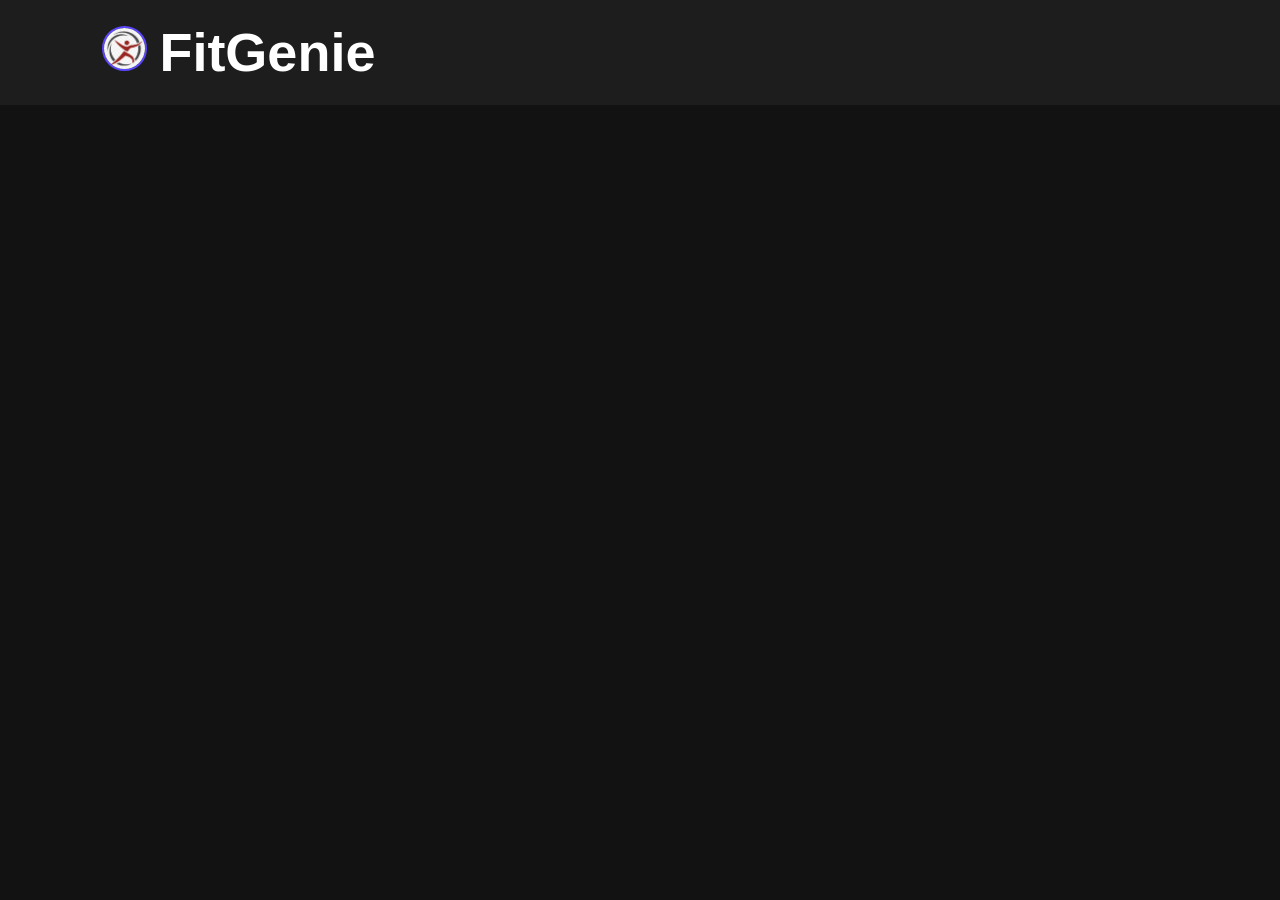
==== about.html @ abb96661 "Initialize web pages" ====
<!DOCTYPE html>
<html lang="en">

<head>
    <meta charset="UTF-8">
    <meta name="viewport" content="width=device-width, initial-scale=1.0">
    <title>About</title>
    <link rel="stylesheet" href="style.css">
</head>

<body class="bg-gray-950">
     <nav class="navbar">
       <div class="container">
        <div class="nav-content">

            <!-- Logo -->
            <div class="logo">
                <div class="logo-circle"><img src="logo.png" alt="Profile" class="profile"></div>
                <h1 class="logo-text">FitGenie</h1>
            </div>
           
            <!-- Right -->
            <div class="right">
                <button class="menu-btn">☰</button>
            </div>
        </div>
    </div>
</nav>
   
        
</body>

</html>
---- style.css ----
*{
    margin:0;
    padding:0;
    box-sizing:border-box;
    font-family:Arial,sans-serif;
}

body{
    background:#121212;
    color:white;
}

/* Navbar */

.navbar{
    display:flex;
    justify-content:space-between;
    align-items:center;
    padding:20px 8%;
    background:#1d1d1d;
}

.logo{
    display:flex;
    align-items:center;
    gap:12px;
    font-size:28px;
    font-weight:700;
}

.logo img{
    width:45px;
    height:45px;
    border-radius:50%;
    object-fit:cover;
    border:2px solid #5b46ff;
}
.nav-links{
    display:flex;
    list-style:none;
    gap:30px;
}

.nav-links a{
    color:#ddd;
    text-decoration:none;
}

.nav-links a:hover{
    color:#7c5cff;
}

.menu-btn{
    display:none;
    background:none;
    color:white;
    border:none;
    font-size:28px;
}

.mobile-menu{
    display:none;
    background:#1d1d1d;
}

.mobile-menu a{
    display:block;
    padding:15px;
    color:white;
    text-decoration:none;
}

/* Hero */

.hero{
    display:grid;
    grid-template-columns:2fr 1fr;
    gap:60px;
    padding:70px 8%;
    align-items:center;
}

.badge{
    background:#4035b4;
    display:inline-block;
    padding:8px 18px;
    border-radius:20px;
    margin-bottom:20px;
}

h1{
    font-size:54px;
    line-height:1.2;
}

p{
    margin:25px 0;
    color:#bbb;
    line-height:1.7;
}

.features{
    display:grid;
    grid-template-columns:repeat(2,1fr);
    gap:18px;
}

.card{
    background:#1d1d1d;
    padding:25px;
    border-radius:15px;
}

/* Form */

.form-box{
    background:#1d1d1d;
    padding:35px;
    border-radius:20px;
}

.tabs{
    display:flex;
    background:#333;
    border-radius:10px;
    margin-bottom:25px;
}

.tab{
    flex:1;
    padding:12px;
    background:none;
    border:none;
    color:white;
    cursor:pointer;
}

.active{
    background:#5b46ff;
    border-radius:10px;
}

input{
    width:100%;
    padding:14px;
    margin-bottom:18px;
    border:none;
    border-radius:10px;
    background:#2c2c2c;
    color:white;
}

.submit-btn{
    width:100%;
    padding:14px;
    background:#5b46ff;
    color:white;
    border:none;
    border-radius:10px;
    cursor:pointer;
}

.submit-btn:hover{
    background:#4834d4;
}

/* Responsive */

@media(max-width:900px){

.hero{
    grid-template-columns:1fr;
}

.nav-links{
    display:none;
}

.menu-btn{
    display:block;
}

}
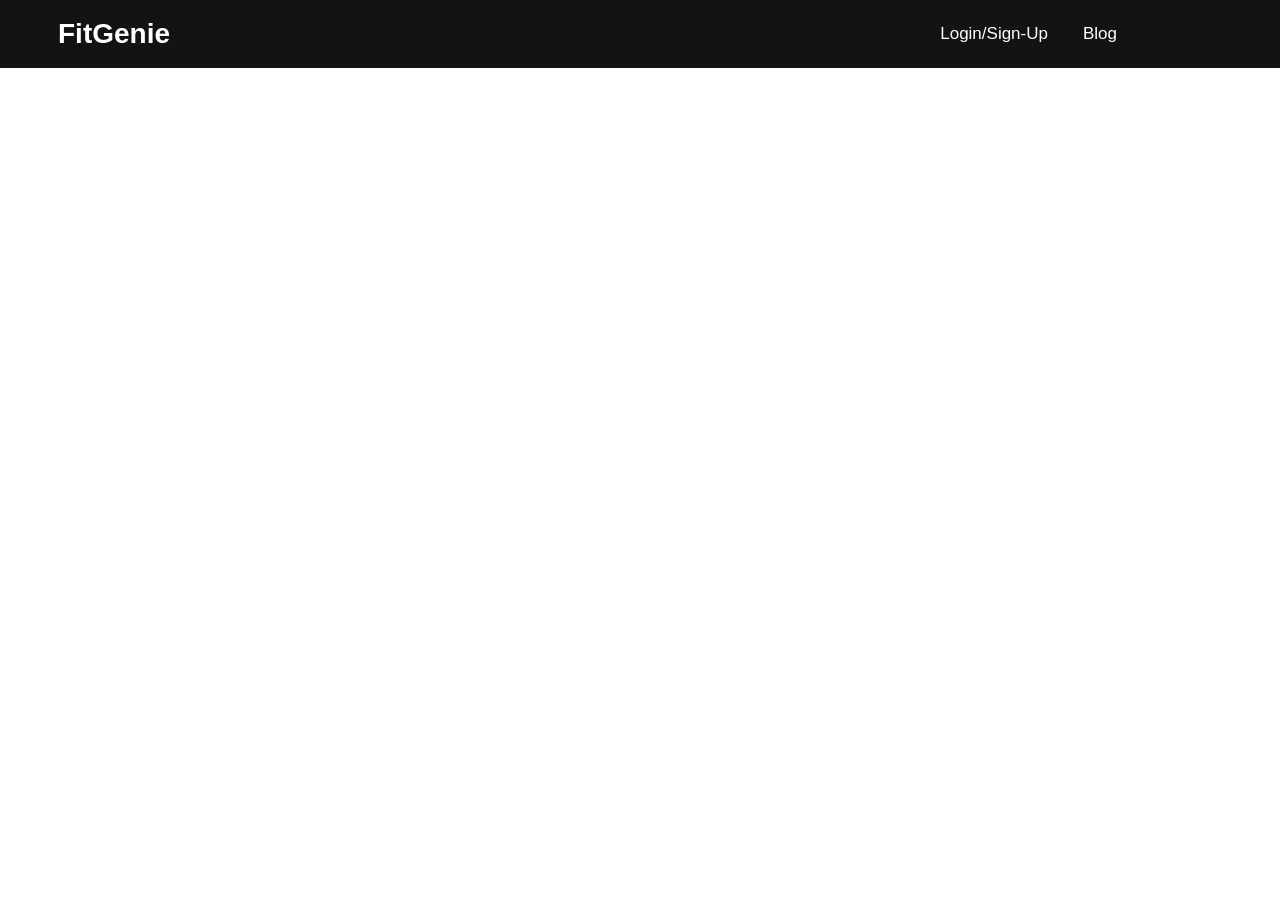
==== commit bf807f9e: "navbar and login page create" ====
--- a/about.html
+++ b/about.html
@@ -1,33 +1,33 @@
+
 <!DOCTYPE html>
 <html lang="en">
 
 <head>
     <meta charset="UTF-8">
     <meta name="viewport" content="width=device-width, initial-scale=1.0">
-    <title>About</title>
+    <title>about</title>
     <link rel="stylesheet" href="style.css">
 </head>
+<body>
 
-<body class="bg-gray-950">
-     <nav class="navbar">
-       <div class="container">
-        <div class="nav-content">
+<nav class="navbar">
 
-            <!-- Logo -->
-            <div class="logo">
-                <div class="logo-circle"><img src="logo.png" alt="Profile" class="profile"></div>
-                <h1 class="logo-text">FitGenie</h1>
-            </div>
-           
-            <!-- Right -->
-            <div class="right">
-                <button class="menu-btn">☰</button>
-            </div>
-        </div>
+    <div class="logo">
+        FitGenie
     </div>
+
+    <ul class="nav-links" id="navLinks">
+        <li><a href="index.html">Login/Sign-Up</a></li>
+        <li><a href="blog.html">Blog</a></li>
+    </ul>
+
+    <button class="menu-btn" id="menuBtn">
+        ☰
+    </button>
+
 </nav>
-   
-        
+      
+<script src="script.js"></script>
 </body>
 
 </html>
--- a/style.css
+++ b/style.css
@@ -2,175 +2,302 @@
     margin:0;
     padding:0;
     box-sizing:border-box;
-    font-family:Arial,sans-serif;
 }
 
 body{
-    background:#121212;
-    color:white;
-}
-
-/* Navbar */
+    font-family:Arial, Helvetica, sans-serif;
+}
+
+/* -------------NAVBAR */
 
 .navbar{
+
     display:flex;
     justify-content:space-between;
     align-items:center;
-    padding:20px 8%;
-    background:#1d1d1d;
+    padding:18px;
+    background:rgb(20, 19, 19);
+    color:white;
+    position:sticky;
+    
 }
 
 .logo{
-    display:flex;
-    align-items:center;
-    gap:12px;
     font-size:28px;
-    font-weight:700;
-}
-
-.logo img{
-    width:45px;
-    height:45px;
-    border-radius:50%;
-    object-fit:cover;
-    border:2px solid #5b46ff;
-}
+    font-weight:bold;
+    margin-left:40px;
+}
+
+/* --------------------GRID ----------*/
+
 .nav-links{
-    display:flex;
+    display:grid;
+    grid-template-columns:repeat(5,auto);
+    gap:35px;
     list-style:none;
-    gap:30px;
+    margin-right:40px;
 }
 
 .nav-links a{
-    color:#ddd;
+    color:white;
     text-decoration:none;
+    font-size:17px;
 }
 
 .nav-links a:hover{
-    color:#7c5cff;
-}
+    color:#5a9cec;
+}
+ /*-------------- HAMBURGER  ---------*/
 
 .menu-btn{
     display:none;
+    font-size:30px;
+    border:none;
     background:none;
     color:white;
-    border:none;
-    font-size:28px;
-}
+    cursor:pointer;
+
+}
+
+/*-----------MOBILE----------- */
+
+@media(max-width:768px){
+   .navbar{
+     flex-wrap:wrap;
+    }
+
+    .menu-btn{
+      display:block;
+    }
+
+    .nav-links{
+      width:100%;
+      grid-template-columns:repeat(1,auto);
+      text-align:center;
+      gap:0;
+      overflow:hidden;
+      max-height:0;
+      background:#111827;
+      margin-top:20px;
+    }
+
+    .nav-links.active{
+      max-height:400px;
+    }
+
+   .nav-links li{
+     padding:18px 0;
+     border-top:1px solid rgba(255,255,255,.15);
+    }
+}
+
+/* ----login page------- */
+
+/*MOBILE MENU-------*/
 
 .mobile-menu{
     display:none;
-    background:#1d1d1d;
+    background:white;
+    border-top:1px solid #ddd;
 }
 
 .mobile-menu a{
     display:block;
     padding:15px;
-    color:white;
     text-decoration:none;
-}
-
-/* Hero */
+    color:#222;
+    border-bottom:1px solid #eee;
+}
+
+.mobile-menu a:hover{
+    background:#f0f4ff;
+}
+
+/* ------------ HERO SECTION------ */
 
 .hero{
-    display:grid;
-    grid-template-columns:2fr 1fr;
+    display:flex;
+    justify-content:space-between;
+    align-items:center;
     gap:60px;
     padding:70px 8%;
-    align-items:center;
+}
+
+/* -------LEFT SIDE--------*/
+
+.left{
+    flex:1;
 }
 
 .badge{
-    background:#4035b4;
     display:inline-block;
+    background:#2563eb;
+    color:white;
     padding:8px 18px;
-    border-radius:20px;
+    border-radius:30px;
     margin-bottom:20px;
 }
 
-h1{
-    font-size:54px;
-    line-height:1.2;
-}
-
-p{
-    margin:25px 0;
-    color:#bbb;
-    line-height:1.7;
-}
+.left h1{
+    font-size:52px;
+    margin-bottom:20px;
+}
+
+.left p{
+    font-size:18px;
+    color:#555;
+    margin-bottom:30px;
+}
+
+/*--------FEATURES---- */
 
 .features{
     display:grid;
     grid-template-columns:repeat(2,1fr);
-    gap:18px;
+    gap:20px;
 }
 
 .card{
-    background:#1d1d1d;
-    padding:25px;
-    border-radius:15px;
-}
-
-/* Form */
+    background:white;
+    padding:20px;
+    text-align:center;
+    border-radius:10px;
+    border:1px solid #ddd;
+    font-weight:bold;
+}
+
+.card:hover{
+    background:#2563eb;
+    color:white;
+}
+
+/* -----RIGHT SIDE------*/
+
+.right{
+    flex:1;
+    display:flex;
+    justify-content:center;
+}
+
+/* -----FORM BOX--------*/
 
 .form-box{
-    background:#1d1d1d;
+    width:100%;
+    max-width:420px;
+    background:#fff;
     padding:35px;
-    border-radius:20px;
-}
+    border-radius:12px;
+    border:1px solid #ddd;
+    box-shadow:0 8px 20px rgba(0,0,0,.08);
+
+}
+
+/*-------TABS --------- */
 
 .tabs{
     display:flex;
-    background:#333;
-    border-radius:10px;
-    margin-bottom:25px;
+    margin-bottom:30px;
+    border-radius:8px;
+    overflow:hidden;
+    border:1px solid #ddd;
+
 }
 
 .tab{
     flex:1;
-    padding:12px;
-    background:none;
+    padding:14px;
     border:none;
-    color:white;
+    background:#f5f5f5;
     cursor:pointer;
-}
-
-.active{
-    background:#5b46ff;
-    border-radius:10px;
-}
+    font-size:16px;
+    transition:.3s;
+}
+
+.tab:hover{
+    background:#e9ecef;
+}
+
+.tab.active{
+
+    background:#2563eb;
+    color:white;
+    font-weight:bold;
+}
+
+/* ----------FORM -------- */
+
+form{
+
+    display:flex;
+
+    flex-direction:column;
+
+    gap:18px;
+
+}
+
+/* -------------- INPUT GROUP --------- */
+
+.input-group{
+
+    display:flex;
+
+    flex-direction:column;
+
+    gap:8px;
+
+}
+
+/* ----------LABEL-----------*/
+
+label{
+    font-size:15px;
+    font-weight:600;
+    color:#333;
+}
+
+/* -------INPUT------  */
 
 input{
     width:100%;
+    padding:12px 15px;
+    font-size:16px;
+    border:1px solid #ccc;
+    border-radius:8px;
+    transition:.3s;
+
+}
+
+input:focus{
+    outline:none;
+    border-color:#2563eb;
+    box-shadow:0 0 5px rgba(37,99,235,.25);
+
+}
+
+/* --------------BUTTON --------*/
+
+.submit-btn{
+    margin-top:10px;
     padding:14px;
-    margin-bottom:18px;
     border:none;
-    border-radius:10px;
-    background:#2c2c2c;
-    color:white;
-}
-
-.submit-btn{
-    width:100%;
-    padding:14px;
-    background:#5b46ff;
-    color:white;
-    border:none;
-    border-radius:10px;
+    border-radius:8px;
+    background:#2563eb;
+    color:white;
+    font-size:16px;
+    font-weight:600;
     cursor:pointer;
+    transition:.3s;
+
 }
 
 .submit-btn:hover{
-    background:#4834d4;
-}
-
-/* Responsive */
-
-@media(max-width:900px){
-
-.hero{
-    grid-template-columns:1fr;
-}
+    background:#1d4ed8;
+}
+
+/*--------RESPONSIVE--------*/
+
+@media(max-width:768px){
 
 .nav-links{
     display:none;
@@ -180,4 +307,22 @@
     display:block;
 }
 
+.hero{
+
+    flex-direction:column;
+    text-align:center;
+}
+
+.features{
+    grid-template-columns:1fr;
+}
+
+.left h1{
+    font-size:38px;
+}
+
+.form-box{
+    width:100%;
+}
+
 }
